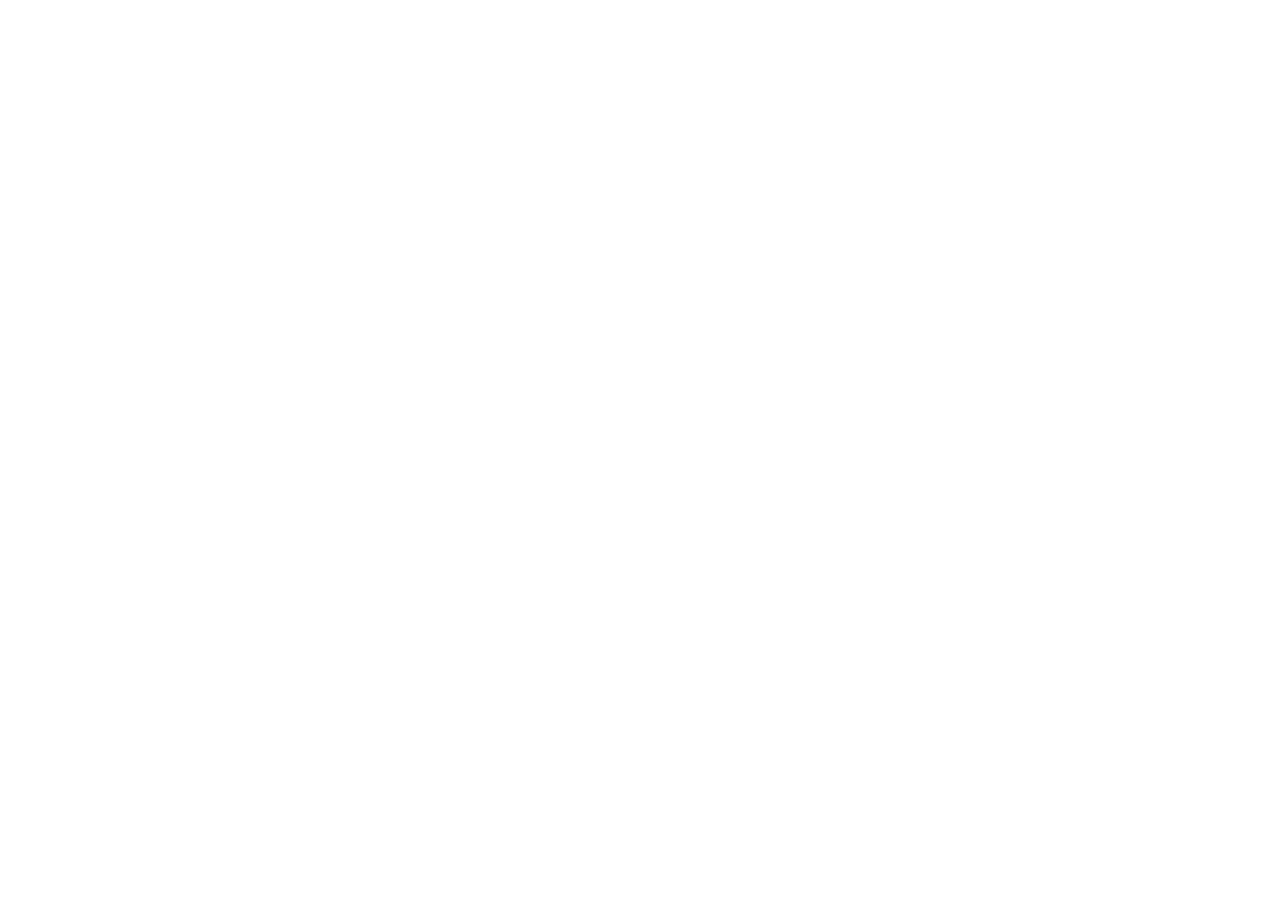
==== contact.html @ b77df79f "9_13 Draft" ====
<!DOCTYPE html>
<html lang="en">
  <head>
    <!-- Meta Tags -->
    <title>TITLE GOES HERE</title>
    <meta charset="utf-8">
    <meta http-equiv="X-UA-Compatible" content="IE=edge">
    <meta name="viewport" content="width=device-width, initial-scale=1">
    <meta name="description" content="Enter a brief description." />
    <meta name="author" content="Enter your name here" />

    <!-- Linked CSS Stylesheet -->
    <link rel="stylesheet" type="text/css" href="PATHHERE" />
  </head>
  <body>
  </body>
</html>
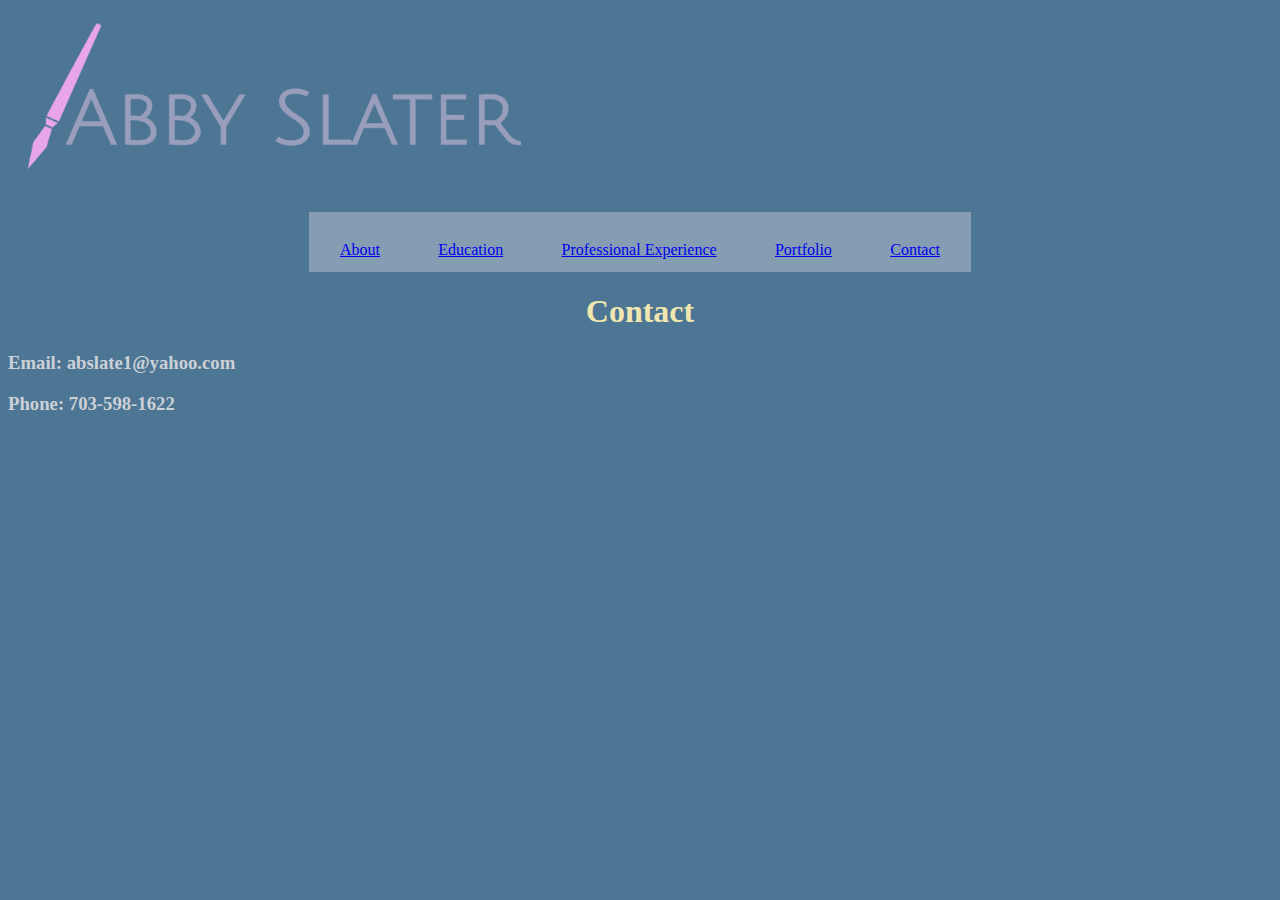
==== commit 67278da5: "9_17 Draft" ====
--- a/contact.html
+++ b/contact.html
@@ -1,17 +1,42 @@
 <!DOCTYPE html>
 <html lang="en">
   <head>
-    <!-- Meta Tags -->
-    <title>TITLE GOES HERE</title>
+    <link rel="stylesheet" type="text/css" href="assets/css/style.css">
+  </head>
+    <title>Education Page</title>
     <meta charset="utf-8">
     <meta http-equiv="X-UA-Compatible" content="IE=edge">
     <meta name="viewport" content="width=device-width, initial-scale=1">
     <meta name="description" content="Enter a brief description." />
     <meta name="author" content="Enter your name here" />
-
-    <!-- Linked CSS Stylesheet -->
-    <link rel="stylesheet" type="text/css" href="PATHHERE" />
-  </head>
   <body>
+    <main>
+      <img id="logo" src="assets/img/logo_final.png" alt="Header Logo" width="550" height="200">
+      <section id="nav">
+      <nav>
+        <ul>
+          <li>
+            <a href="index.html">About</a>
+          </li>
+          <li>
+            <a href="education.html">Education</a>
+            </li>
+          <li>
+            <a href="experience.html">Professional Experience</a>
+            </li>
+          <li>
+            <a href="portfolio.html">Portfolio</a>
+            </li>
+          <li>
+            <a href="contact.html">Contact</a>
+          </li>
+        </ul>
+      </nav>
+    </section>
+    <section id="body">
+      <h1>Contact</h1>
+        <h3>Email: abslate1@yahoo.com </h3>
+        <h3>Phone: 703-598-1622 </h3>
+    </main>
   </body>
 </html>
--- a/assets/css/style.css
+++ b/assets/css/style.css
@@ -0,0 +1,122 @@
+
+/* NAVIGATION */
+body{
+  background-color:	#4D7594;
+}
+main {
+  grid-template-columns: 100px 120px auto 120px 100px;
+  grid-template-rows: 100px 120px auto 120px 100px;
+}
+ul li {
+  list-style-type: none;
+}
+nav ul {
+  display: flex;
+  align-items: stretch;
+  justify-content: space-between;
+  width: 50%;
+  margin: auto;
+  padding: 15px;
+  height: 30px;
+  overflow: hidden;
+  background-color:	#849DB2;
+}
+nav ul li {
+  flex-direction: row;
+  justify-content: center;
+  display: block;
+  flex: 0 1 auto;
+  color: white;
+  text-align: left;
+  padding: 14px 16px;
+  text-decoration: none;
+  font-family: Roboto;
+  font-style: normal;
+}
+
+section#nav li a:hover {
+  background-color: #F0E6AF;
+}
+h1{
+  color: #F0E6AF;
+  font-family: Julius Sans One;
+  text-align: center;
+}
+h2 {
+  color: #F0E6AF;
+  text-align: center;
+  font-family: Raleway;
+  font-style: normal;
+}
+IMG.displayed{
+  margin-left: auto;
+  margin-right: auto;
+}
+
+h3 {
+  color: #CBD1D6;
+}
+figure {
+  display: table;
+  border-top: none;
+}
+
+section#nav {
+  grid-column-start: 2;
+  grid-column-end: 5;
+  grid-row-start: 4;
+  grid-row-end: 5;
+}
+
+section#headshot {
+  grid-column-start: 2;
+  grid-column-end: 4;
+  grid-row-start: 3;
+  grid-row-end: 5;
+}
+
+section#bio {
+  grid-column-start: 3;
+  grid-column-end: 5;
+  grid-row-start: 4;
+  grid-row-end: 6;
+}
+
+h1 {
+  grid-column-start: 2;
+}
+
+section#bio {
+  font-family: Roboto;
+  display: flex;
+  align-items: stretch;
+  justify-content: space-between;
+  width: 30%;
+  margin: auto;
+  padding: 15px;
+  height: 130px;
+  overflow: hidden;
+  background-color:	#849DB2;
+}
+img#headshot {
+  width: 25%;
+}
+img#grandparents {
+  width: 25%;
+}
+
+img#bridge {
+  width: 25%;
+}
+img#futurehouse{
+  width: 25%;
+}
+img#forest {
+  width: 25%;
+}
+img#handshake {
+  width: 25%;
+}
+section#body {
+  color: #CBD1D6;
+}
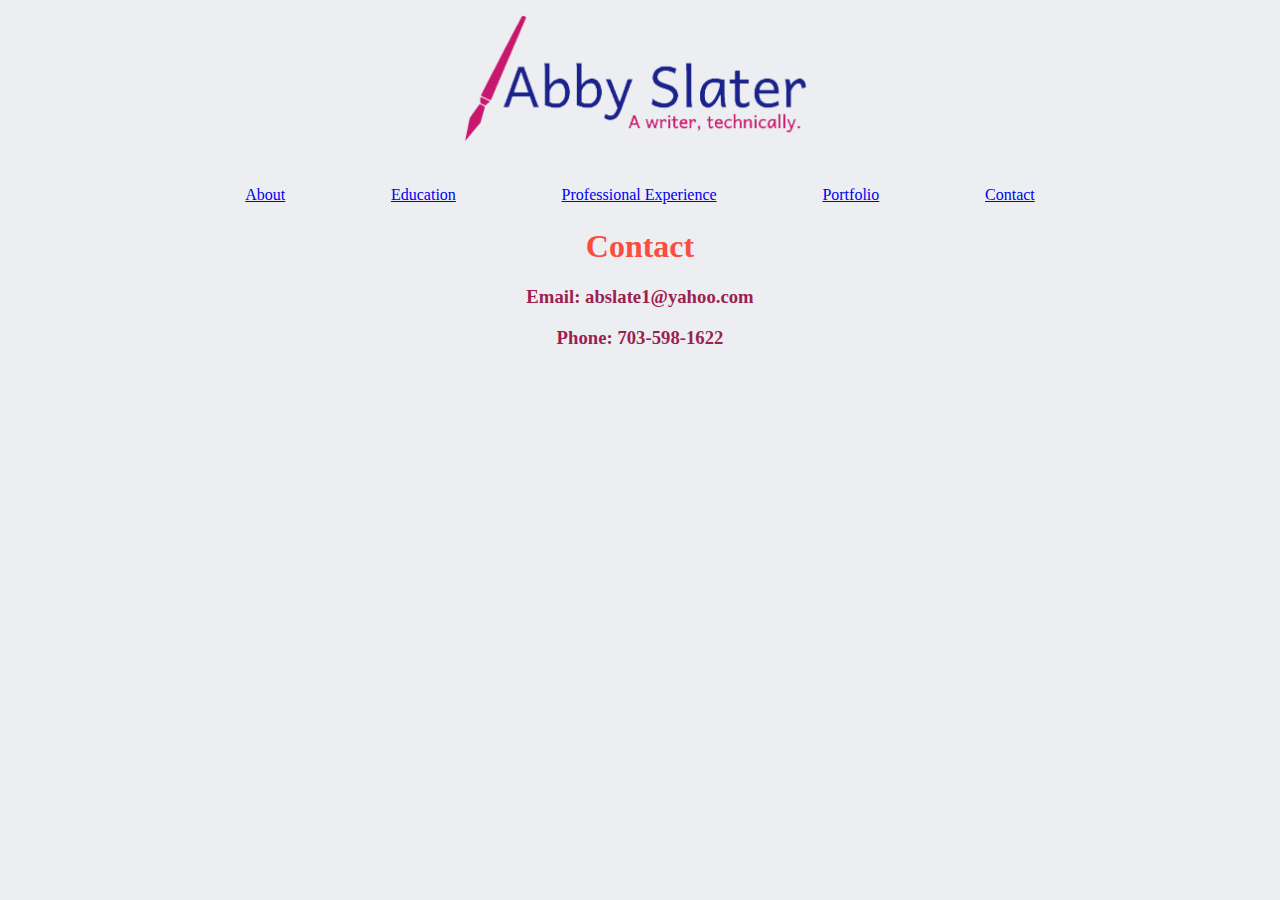
==== commit 956a3fa1: "New Colors...Final?" ====
--- a/contact.html
+++ b/contact.html
@@ -11,7 +11,7 @@
     <meta name="author" content="Enter your name here" />
   <body>
     <main>
-      <img id="logo" src="assets/img/logo_final.png" alt="Header Logo" width="550" height="200">
+      <img id="logo" src="assets/img/FINAL_LOGO.png" alt="Header Logo">
       <section id="nav">
       <nav>
         <ul>
--- a/assets/css/style.css
+++ b/assets/css/style.css
@@ -1,12 +1,9 @@
 
 /* NAVIGATION */
 body{
-  background-color:	#4D7594;
+  background-color:	#ECEEF2;
 }
-main {
-  grid-template-columns: 100px 120px auto 120px 100px;
-  grid-template-rows: 100px 120px auto 120px 100px;
-}
+
 ul li {
   list-style-type: none;
 }
@@ -14,19 +11,19 @@
   display: flex;
   align-items: stretch;
   justify-content: space-between;
-  width: 50%;
+  width: 65%;
   margin: auto;
   padding: 15px;
-  height: 30px;
+  height: 20px;
   overflow: hidden;
-  background-color:	#849DB2;
+  background-color:	#ECEEF2;
 }
 nav ul li {
   flex-direction: row;
   justify-content: center;
   display: block;
   flex: 0 1 auto;
-  color: white;
+  color: #B52350;
   text-align: left;
   padding: 14px 16px;
   text-decoration: none;
@@ -34,18 +31,21 @@
   font-style: normal;
 }
 
-section#nav li a:hover {
-  background-color: #F0E6AF;
+nav li a:hover {
+  background-color: #FB4D3E;
 }
-h1{
-  color: #F0E6AF;
-  font-family: Julius Sans One;
+section#port_body {
+  font-family: Roboto;
+}
+h1 {
+  color: #FB4D3E;
+  font-family: Roboto;
   text-align: center;
 }
 h2 {
-  color: #F0E6AF;
+  color: #091269;
   text-align: center;
-  font-family: Raleway;
+  font-family: Roboto;
   font-style: normal;
 }
 IMG.displayed{
@@ -54,57 +54,36 @@
 }
 
 h3 {
-  color: #CBD1D6;
+  color: #9C1F50;
+  text-align: center;
+  font-family: Roboto;
 }
 figure {
   display: table;
   border-top: none;
 }
-
-section#nav {
-  grid-column-start: 2;
-  grid-column-end: 5;
-  grid-row-start: 4;
-  grid-row-end: 5;
-}
-
-section#headshot {
-  grid-column-start: 2;
-  grid-column-end: 4;
-  grid-row-start: 3;
-  grid-row-end: 5;
-}
-
-section#bio {
-  grid-column-start: 3;
-  grid-column-end: 5;
-  grid-row-start: 4;
-  grid-row-end: 6;
-}
-
-h1 {
-  grid-column-start: 2;
-}
-
-section#bio {
+p#bio {
+  color: #ECEEF2;
   font-family: Roboto;
   display: flex;
-  align-items: stretch;
-  justify-content: space-between;
-  width: 30%;
-  margin: auto;
+  justify-content: center;
+  width: 45%;
+  margin-right: 315px;
+  margin-left: auto;
   padding: 15px;
-  height: 130px;
+  height: 65px;
   overflow: hidden;
-  background-color:	#849DB2;
+  background-color:	#B52350;
 }
 img#headshot {
   width: 25%;
+  padding: 25px;
+  margin-left: 440px;
+  margin-right: auto;
 }
 img#grandparents {
   width: 25%;
 }
-
 img#bridge {
   width: 25%;
 }
@@ -117,6 +96,18 @@
 img#handshake {
   width: 25%;
 }
-section#body {
-  color: #CBD1D6;
+section#experience_body {
+  text-align: center;
+  font-family: Roboto;
+  color: #091269;
 }
+section#education_body {
+  text-align: center;
+  font-family: Roboto;
+  color: #091269;
+}
+img#logo {
+  width: 30%;
+  margin-left: 440px;
+  margin-right: auto;
+}
